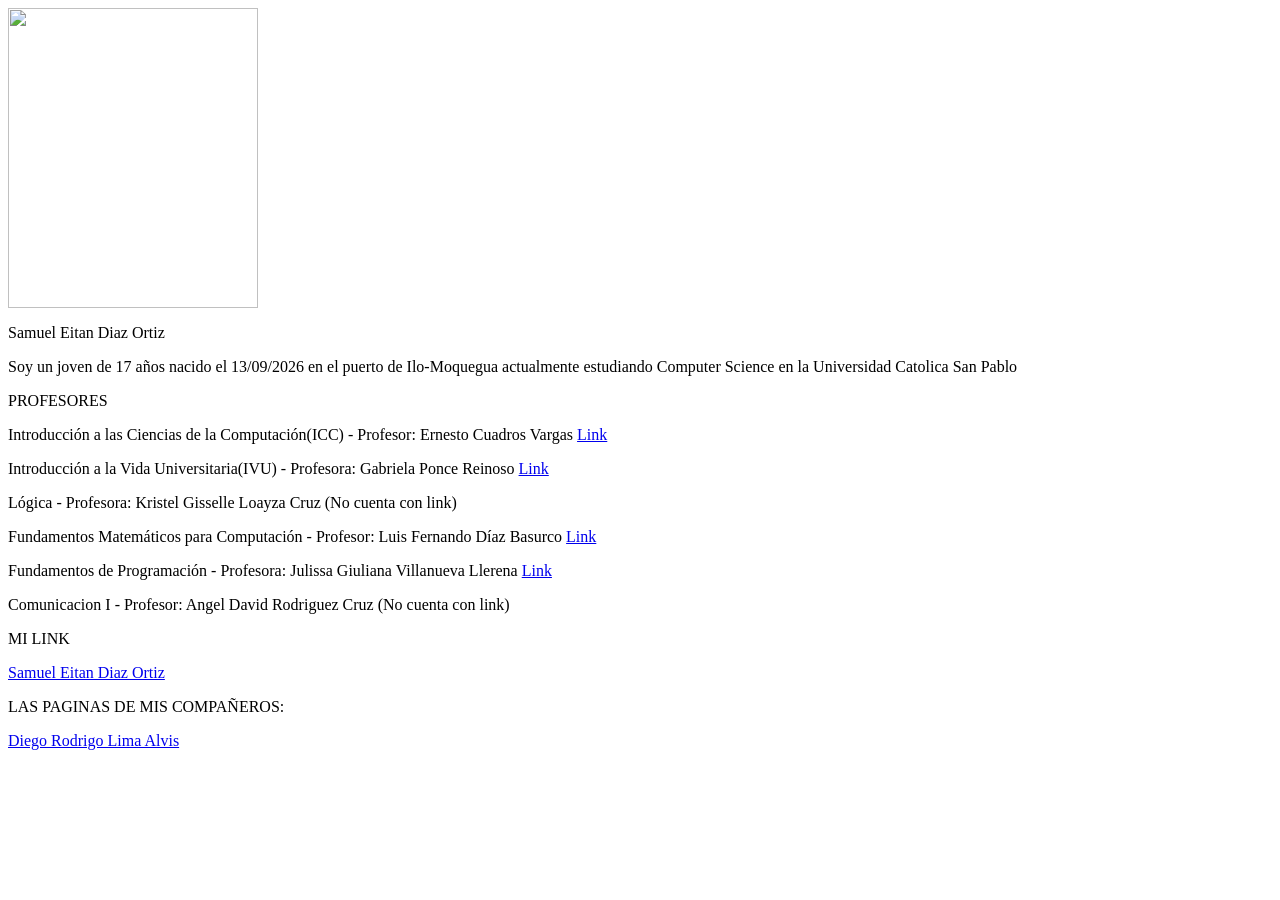
==== index.html @ c7f11f37 "Rename samueldiaz.html to index.html" ====
<html>
<head>
    <title>Inicio</title>
    <link rel="stylesheet" href="estilos.css">
</head>

<body>
    <img src="minosthyend.jpeg" width="250" height="300" class="marco-basico">
    <p>Samuel Eitan Diaz Ortiz</p>
    <p>Soy un joven de 17 años nacido el 13/09/2026 en el puerto de Ilo-Moquegua actualmente estudiando Computer Science en la Universidad Catolica San Pablo</p>
    <p>PROFESORES</p>
    <p>Introducción a las Ciencias de la Computación(ICC) - Profesor: Ernesto Cuadros Vargas <a href="https://pe.linkedin.com/in/ecuadrosv">Link</a></p>
    <p>Introducción a la Vida Universitaria(IVU) - Profesora: Gabriela Ponce Reinoso <a href="https://www.linkedin.com/in/gabriela-ponce-reinoso-885922127">Link</a></p>
    <p> Lógica - Profesora: Kristel Gisselle Loayza Cruz (No cuenta con link)</p>
    <p>Fundamentos Matemáticos para Computación - Profesor: Luis Fernando Díaz Basurco <a href="https://www.linkedin.com/in/luis-fernando-d%C3%ADaz-basurco-48098333">Link</a></p>
    <p>Fundamentos de Programación - Profesora: Julissa Giuliana Villanueva Llerena <a href="https://www.linkedin.com/in/julissa-villanueva-llerena">Link</a></p>
    <p>Comunicacion I - Profesor: Angel David Rodriguez Cruz (No cuenta con link)</p>
    <p>MI LINK</p>
    <p><a href="https://www.linkedin.com/in/samuel-eitan-diaz-ortiz-15b49b418/?isSelfProfile=true">Samuel Eitan Diaz Ortiz</a></p>
    <p>LAS PAGINAS DE MIS COMPAÑEROS:</p>
    <p><a href="https://diego-lima-alvis.github.io/mi-repositorio-/">Diego Rodrigo Lima Alvis</a></p>
</body>
</html>
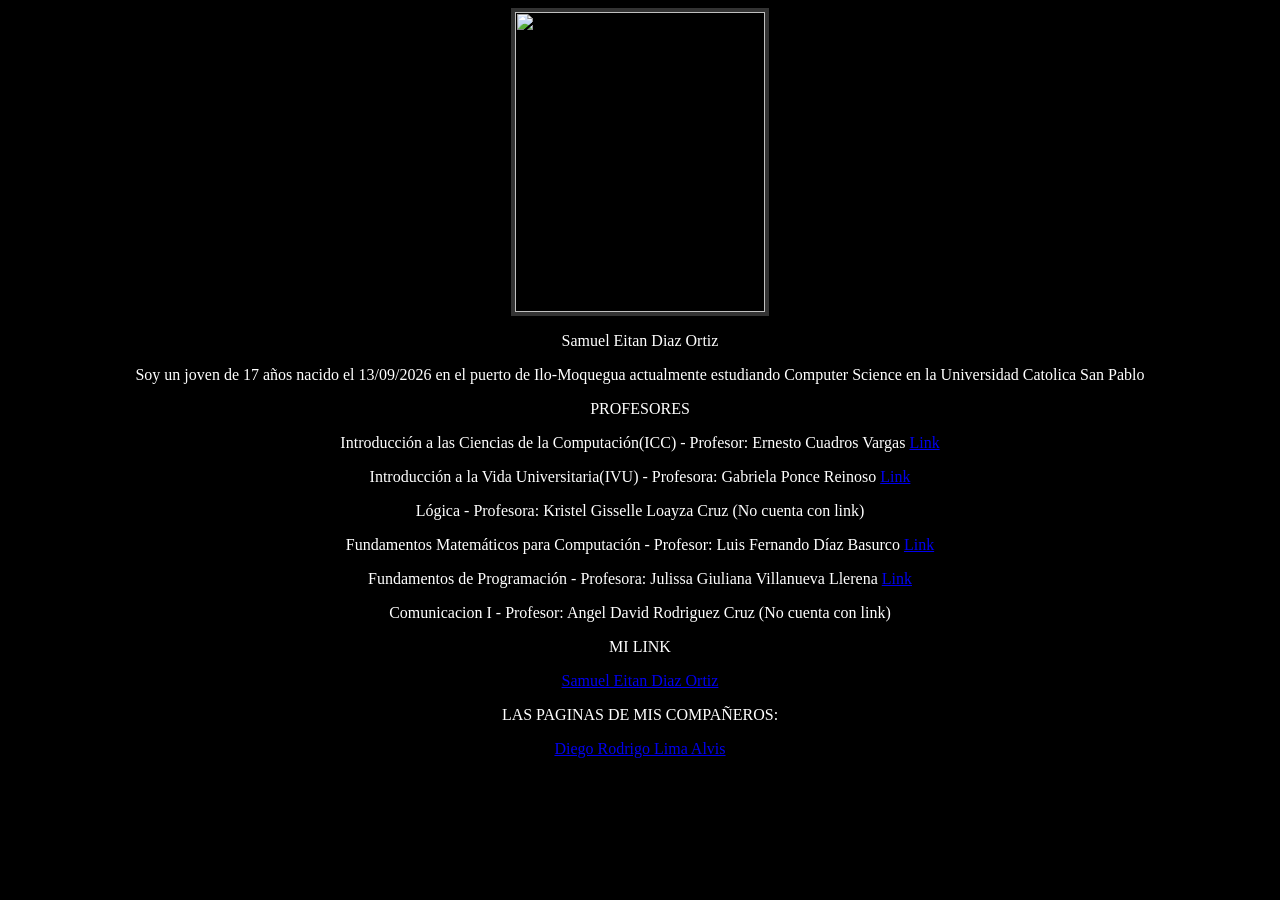
==== commit e5537f64: "Update index.html" ====
--- a/index.html
+++ b/index.html
@@ -1,6 +1,6 @@
 <html>
 <head>
-    <title>Inicio</title>
+    <title>Samuel Eitan Diaz Ortiz</title>
     <link rel="stylesheet" href="estilos.css">
 </head>
 
--- a/estilos.css
+++ b/estilos.css
@@ -0,0 +1,9 @@
+body {
+    background-color: black;
+    color: white;
+    text-align: center;
+}
+
+.marco-basico {
+  border: 4px solid #333333;
+}
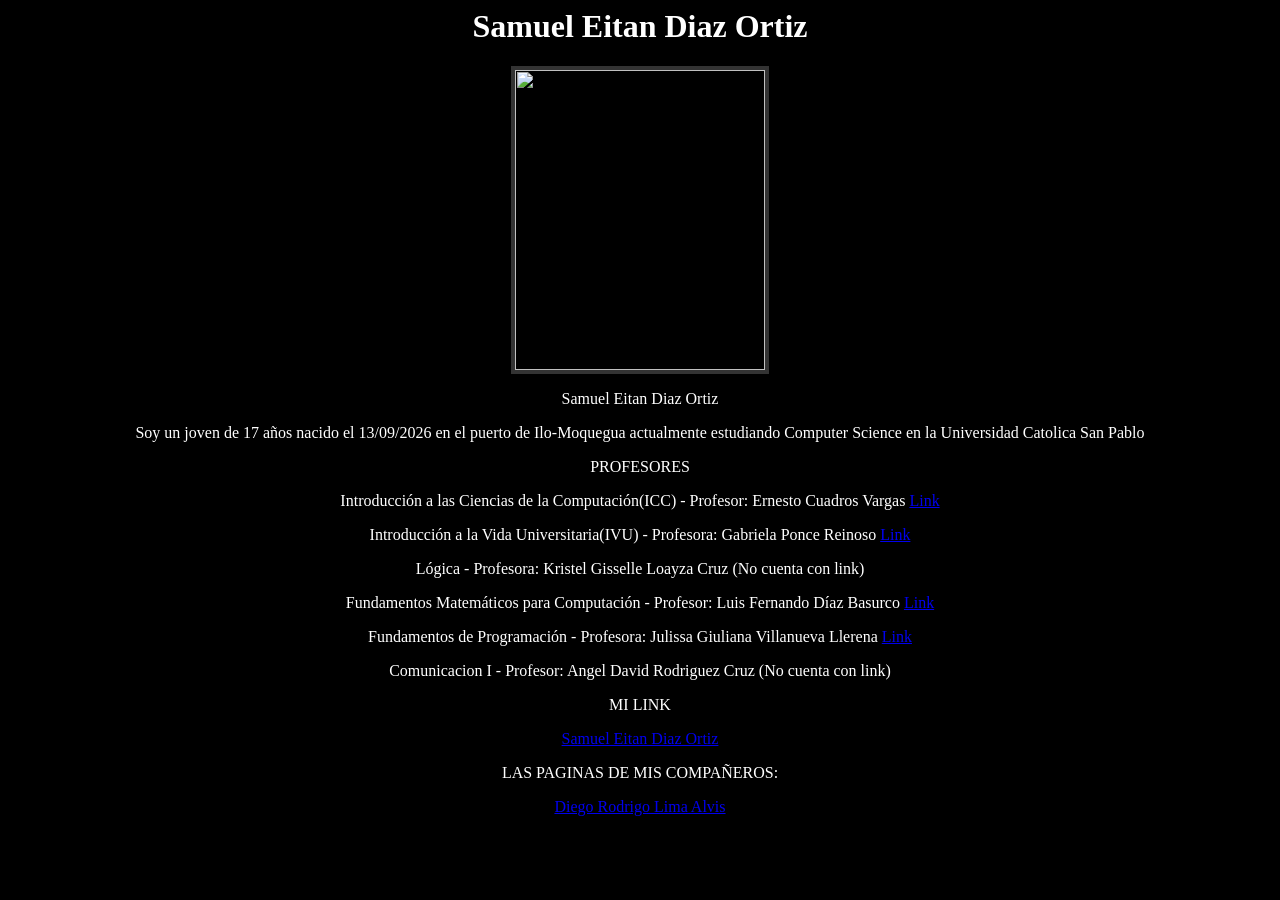
==== commit fbfc495b: "Update index.html" ====
--- a/index.html
+++ b/index.html
@@ -1,5 +1,6 @@
 <html>
 <head>
+    <h1>Samuel Eitan Diaz Ortiz</h1>
     <title>Samuel Eitan Diaz Ortiz</title>
     <link rel="stylesheet" href="estilos.css">
 </head>
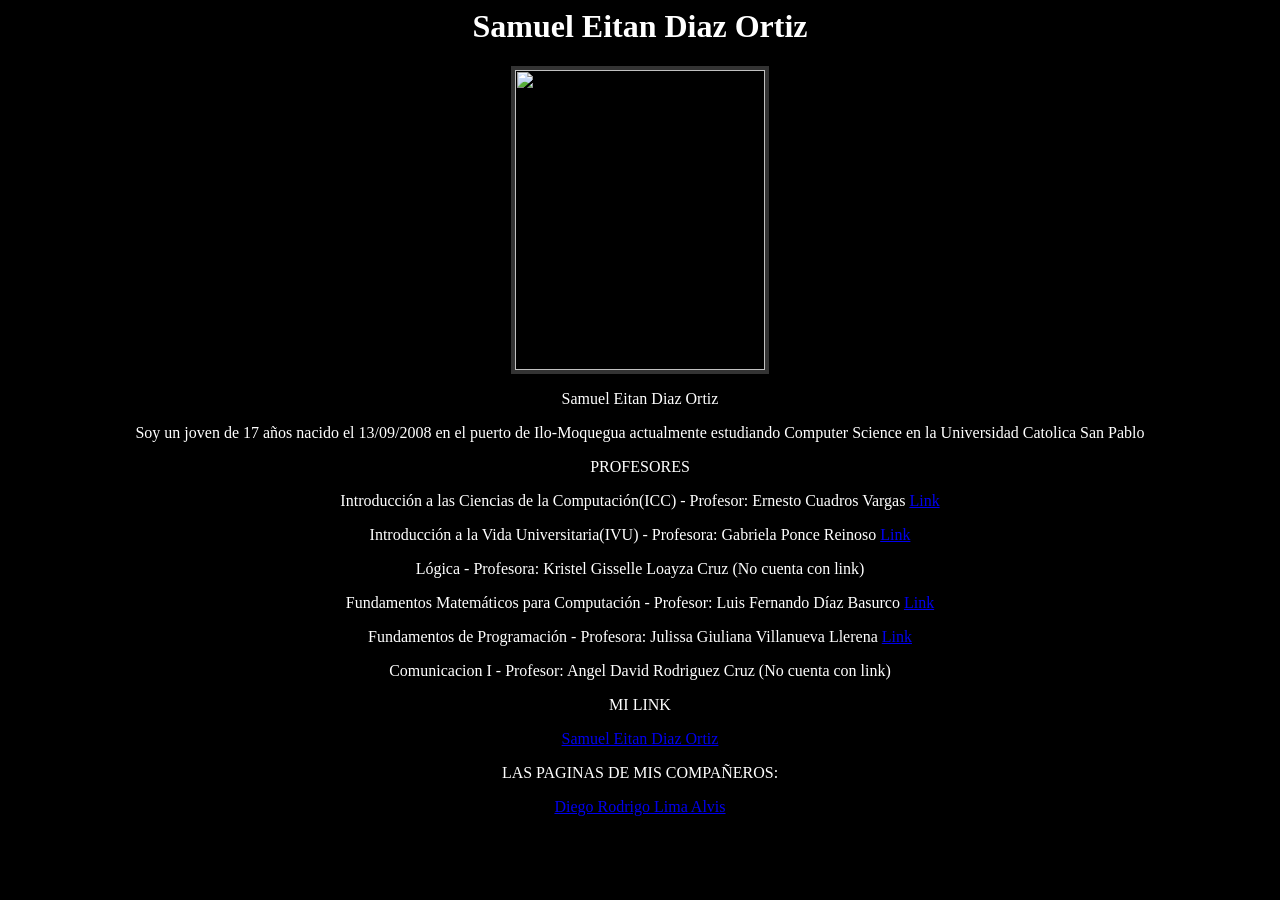
==== commit 1246a3a6: "Update index.html" ====
--- a/index.html
+++ b/index.html
@@ -8,7 +8,7 @@
 <body>
     <img src="minosthyend.jpeg" width="250" height="300" class="marco-basico">
     <p>Samuel Eitan Diaz Ortiz</p>
-    <p>Soy un joven de 17 años nacido el 13/09/2026 en el puerto de Ilo-Moquegua actualmente estudiando Computer Science en la Universidad Catolica San Pablo</p>
+    <p>Soy un joven de 17 años nacido el 13/09/2008 en el puerto de Ilo-Moquegua actualmente estudiando Computer Science en la Universidad Catolica San Pablo</p>
     <p>PROFESORES</p>
     <p>Introducción a las Ciencias de la Computación(ICC) - Profesor: Ernesto Cuadros Vargas <a href="https://pe.linkedin.com/in/ecuadrosv">Link</a></p>
     <p>Introducción a la Vida Universitaria(IVU) - Profesora: Gabriela Ponce Reinoso <a href="https://www.linkedin.com/in/gabriela-ponce-reinoso-885922127">Link</a></p>
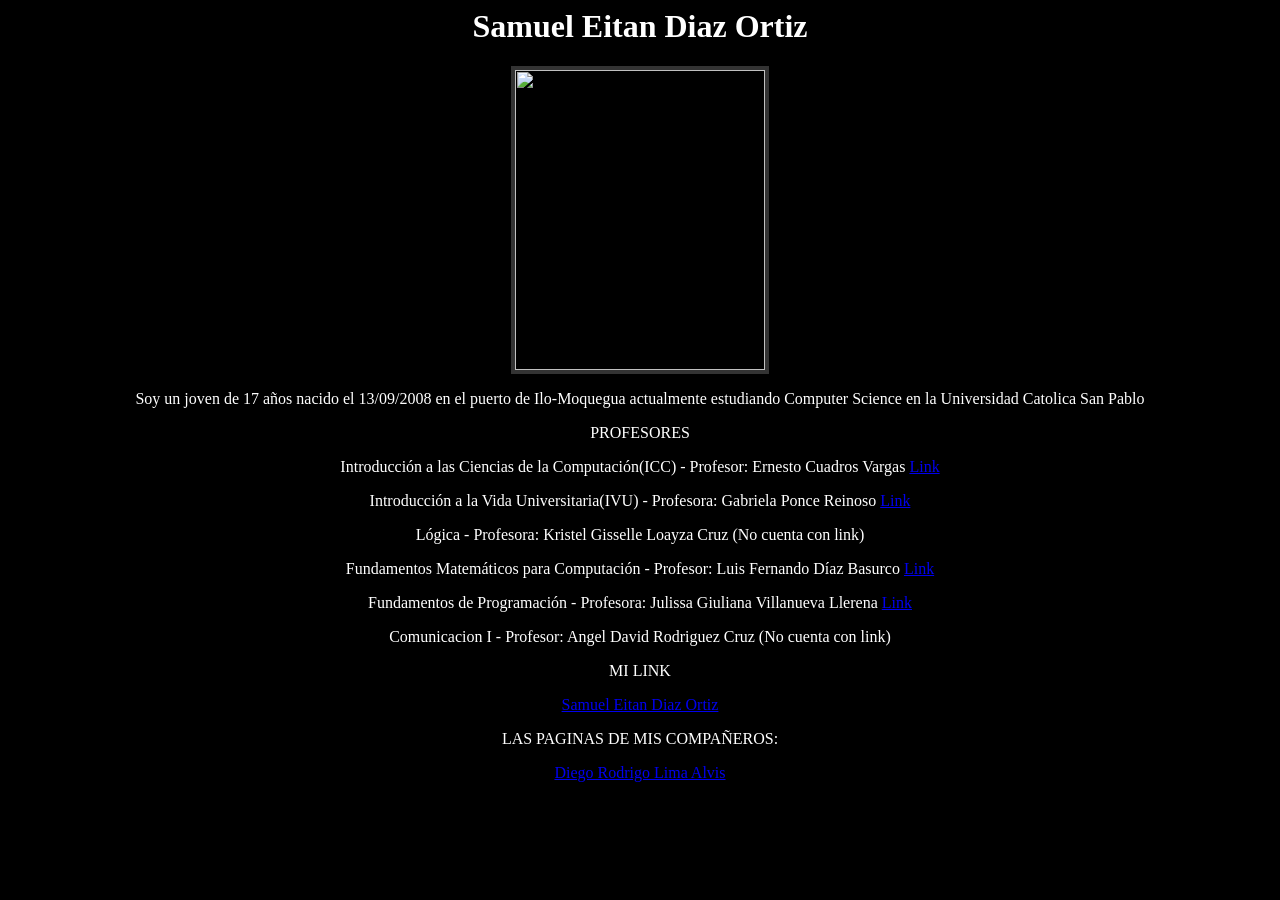
==== commit 4f10e26c: "Update index.html" ====
--- a/index.html
+++ b/index.html
@@ -7,7 +7,6 @@
 
 <body>
     <img src="minosthyend.jpeg" width="250" height="300" class="marco-basico">
-    <p>Samuel Eitan Diaz Ortiz</p>
     <p>Soy un joven de 17 años nacido el 13/09/2008 en el puerto de Ilo-Moquegua actualmente estudiando Computer Science en la Universidad Catolica San Pablo</p>
     <p>PROFESORES</p>
     <p>Introducción a las Ciencias de la Computación(ICC) - Profesor: Ernesto Cuadros Vargas <a href="https://pe.linkedin.com/in/ecuadrosv">Link</a></p>
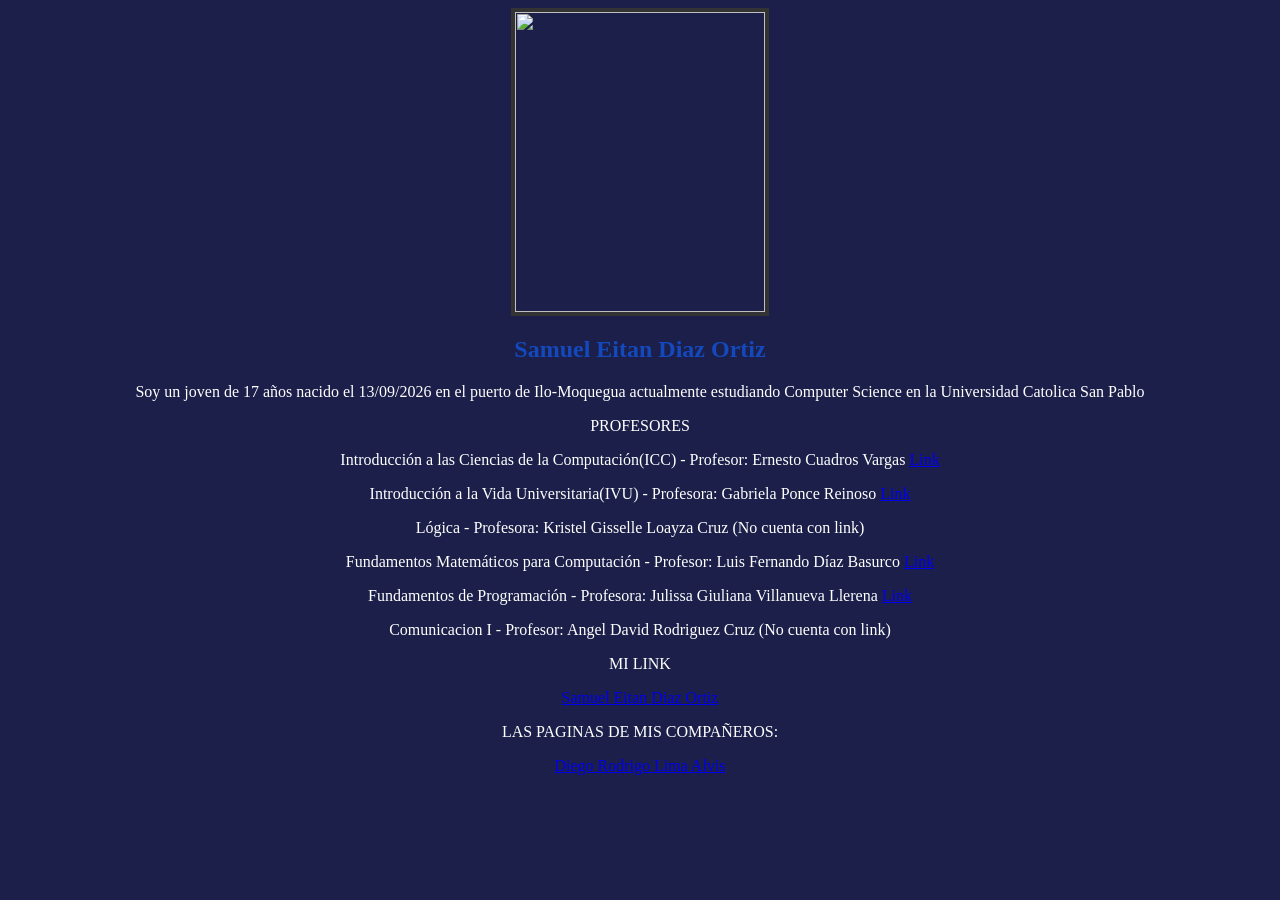
==== commit deb2f60e: "Update index.html" ====
--- a/index.html
+++ b/index.html
@@ -1,13 +1,13 @@
 <html>
 <head>
-    <h1>Samuel Eitan Diaz Ortiz</h1>
     <title>Samuel Eitan Diaz Ortiz</title>
     <link rel="stylesheet" href="estilos.css">
 </head>
 
 <body>
-    <img src="minosthyend.jpeg" width="250" height="300" class="marco-basico">
-    <p>Soy un joven de 17 años nacido el 13/09/2008 en el puerto de Ilo-Moquegua actualmente estudiando Computer Science en la Universidad Catolica San Pablo</p>
+    <img src="minothyend.jpeg" width="250" height="300" class="marco-basico">
+    <div><h2>Samuel Eitan Diaz Ortiz</h2></div>
+    <p>Soy un joven de 17 años nacido el 13/09/2026 en el puerto de Ilo-Moquegua actualmente estudiando Computer Science en la Universidad Catolica San Pablo</p>
     <p>PROFESORES</p>
     <p>Introducción a las Ciencias de la Computación(ICC) - Profesor: Ernesto Cuadros Vargas <a href="https://pe.linkedin.com/in/ecuadrosv">Link</a></p>
     <p>Introducción a la Vida Universitaria(IVU) - Profesora: Gabriela Ponce Reinoso <a href="https://www.linkedin.com/in/gabriela-ponce-reinoso-885922127">Link</a></p>
--- a/estilos.css
+++ b/estilos.css
@@ -1,9 +1,15 @@
 body {
-    background-color: black;
-    color: white;
+    background-color: rgba(5, 9, 56, 0.91);
     text-align: center;
+}
+p {
+  color: rgb(255, 255, 255);
 }
 
 .marco-basico {
   border: 4px solid #333333;
-}+}
+
+div h2{
+  color:rgb(20, 73, 189)
+}
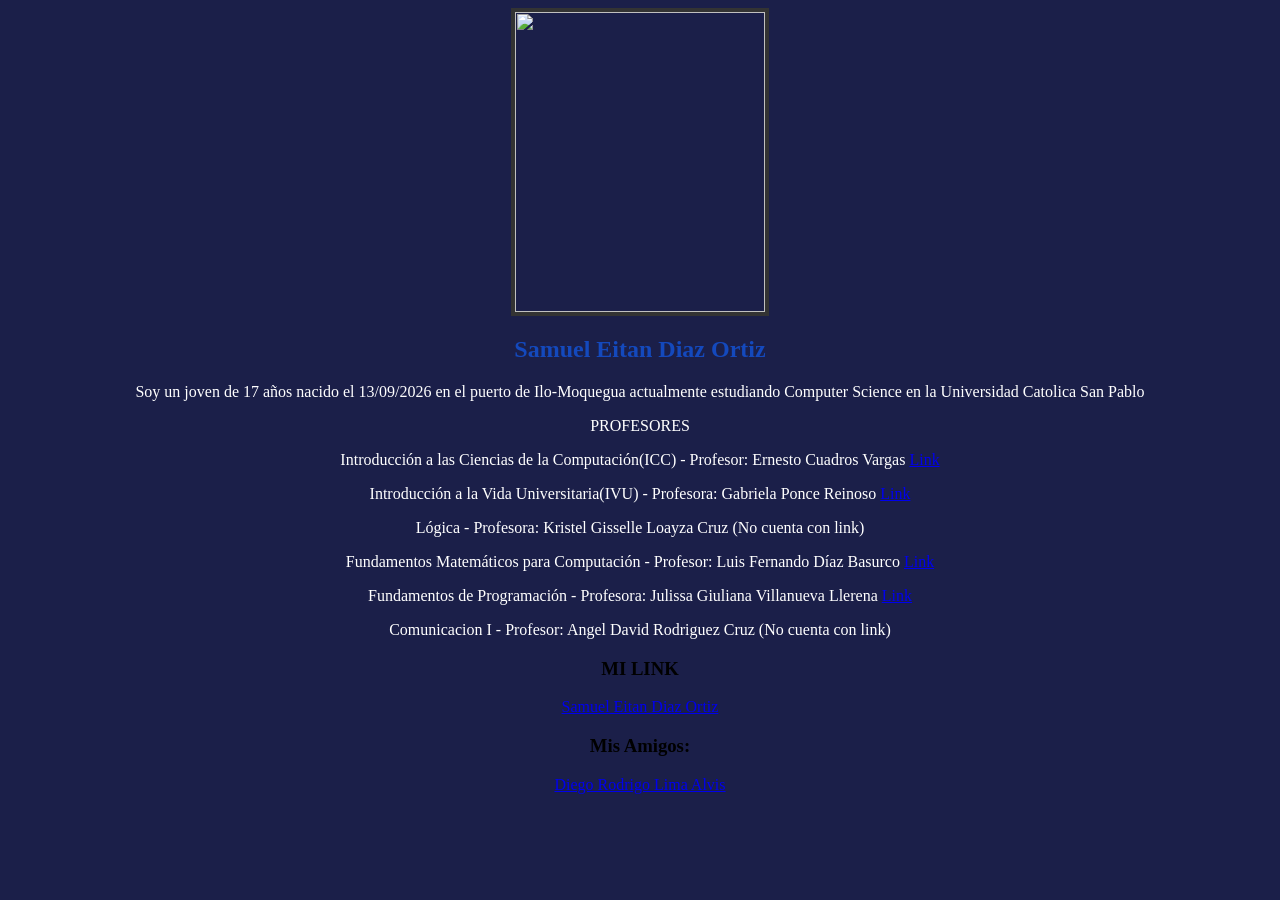
==== commit f8b8b9fb: "Update index.html" ====
--- a/index.html
+++ b/index.html
@@ -15,9 +15,9 @@
     <p>Fundamentos Matemáticos para Computación - Profesor: Luis Fernando Díaz Basurco <a href="https://www.linkedin.com/in/luis-fernando-d%C3%ADaz-basurco-48098333">Link</a></p>
     <p>Fundamentos de Programación - Profesora: Julissa Giuliana Villanueva Llerena <a href="https://www.linkedin.com/in/julissa-villanueva-llerena">Link</a></p>
     <p>Comunicacion I - Profesor: Angel David Rodriguez Cruz (No cuenta con link)</p>
-    <p>MI LINK</p>
+    <div><h3>MI LINK</div></h3>
     <p><a href="https://www.linkedin.com/in/samuel-eitan-diaz-ortiz-15b49b418/?isSelfProfile=true">Samuel Eitan Diaz Ortiz</a></p>
-    <p>LAS PAGINAS DE MIS COMPAÑEROS:</p>
+    <div><h3>Mis Amigos:</div></h3>
     <p><a href="https://diego-lima-alvis.github.io/mi-repositorio-/">Diego Rodrigo Lima Alvis</a></p>
 </body>
 </html>
